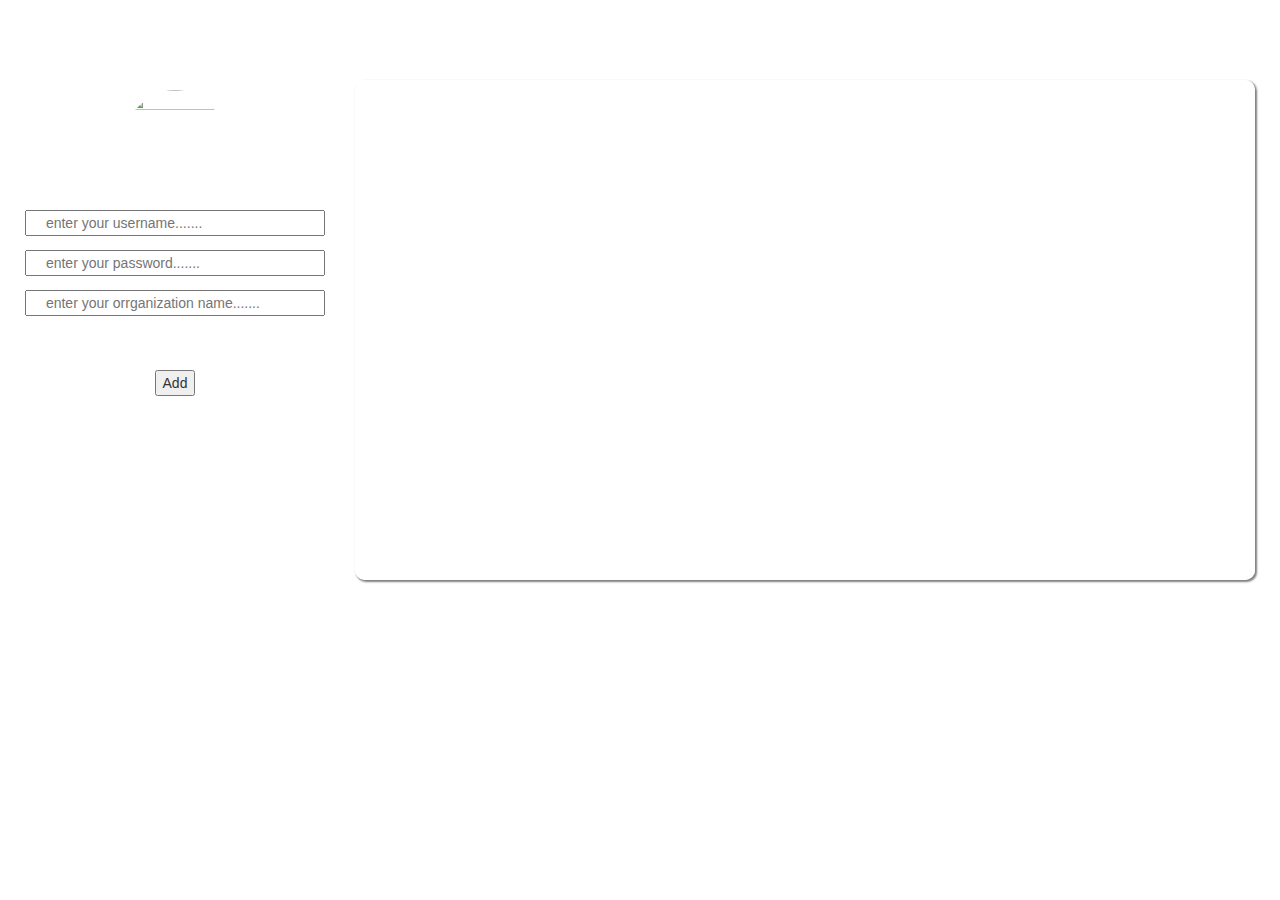
==== addOrganization.html @ a2adce84 "Add files via upload" ====
<!DOCTYPE html>
<html>
<head>
	<title>New Organization</title>
	<link rel="stylesheet" type="text/css" href="addOrganization.css">
	<meta name="viewport" content="width=device-width, initial-scale=1">
    <link rel="stylesheet" href="https://maxcdn.bootstrapcdn.com/bootstrap/3.3.7/css/bootstrap.min.css">
    <script src="https://ajax.googleapis.com/ajax/libs/jquery/3.3.1/jquery.min.js"></script>
    <script src="https://maxcdn.bootstrapcdn.com/bootstrap/3.3.7/js/bootstrap.min.js"></script>
    <script>
            window.onload = function () 
            {
                var fileupload = document.getElementById("FileUpload1");
                var filePath = document.getElementById("spnFilePath");
                var image = document.getElementById("driverImage");
                image.onclick = function () 
                {
                    fileupload.click();
                };
                fileupload.onchange = function () 
                {
                    var fileName = fileupload.value.split('\\')[fileupload.value.split('\\').length - 1];
                    var x = document.createElement("IMG");

                    if (input.files && input.files[0]) 
                    {
                        var reader = new FileReader();

                        reader.onload = function (e) 
                        {
                            $('#img')
                            .attr('src', e.target.result)
                            .width(150)
                            .height(200);
                        };

                        reader.readAsDataURL(input.files[0]);
                    }
                };
            };
       </script>
</head>
<body>
	<center>
            <div style="display:inline-flex; margin-top: 70px;">
                <div style="display: block;">
                	<div id="info"> 
                		<br>
                		<center>
                			<img class="img-responsive" src="images/orgImage.png" height="100px" width="100px" id="driverImage" style="border-radius: 50%; cursor: pointer;">
                            <span id="spnFilePath"></span>
                            <input type="image" id="FileUpload1" style="display: none" />
                			<br>
                			<div style="width: 300px;">
								<input type="text" id="username" placeholder=" enter your username......." onclick="user()" 
									class="col-xs-12">
								<br><br>
								<input type="password" id="password" placeholder=" enter your password......." onclick="pass()" 
									class="col-xs-12">
								<br><br>
								<input type="text" id="organizationname" placeholder=" enter your orrganization name......." onclick="user()" 	class="col-xs-12">
								<br><br><br>
							</div>
                		</center>                       
            		</div>
            			<br>
            			<input type="button" value="Add">
        		</div>
        		<div style="height: 500px; width: 900px; margin-left: 30px; border: 2px solid white; border-radius:10px;box-shadow: 1.5px 1.5px 2px grey; text-align: center; box-shadow: 1.5px 1.5px 2px grey; border-radius:10px; margin-top: 70px; color:white; margin-top: 10px; overflow-y: auto; scroll-behavior: smooth;">
               	</div>
    		</div>
    </center>
</body>
</html>
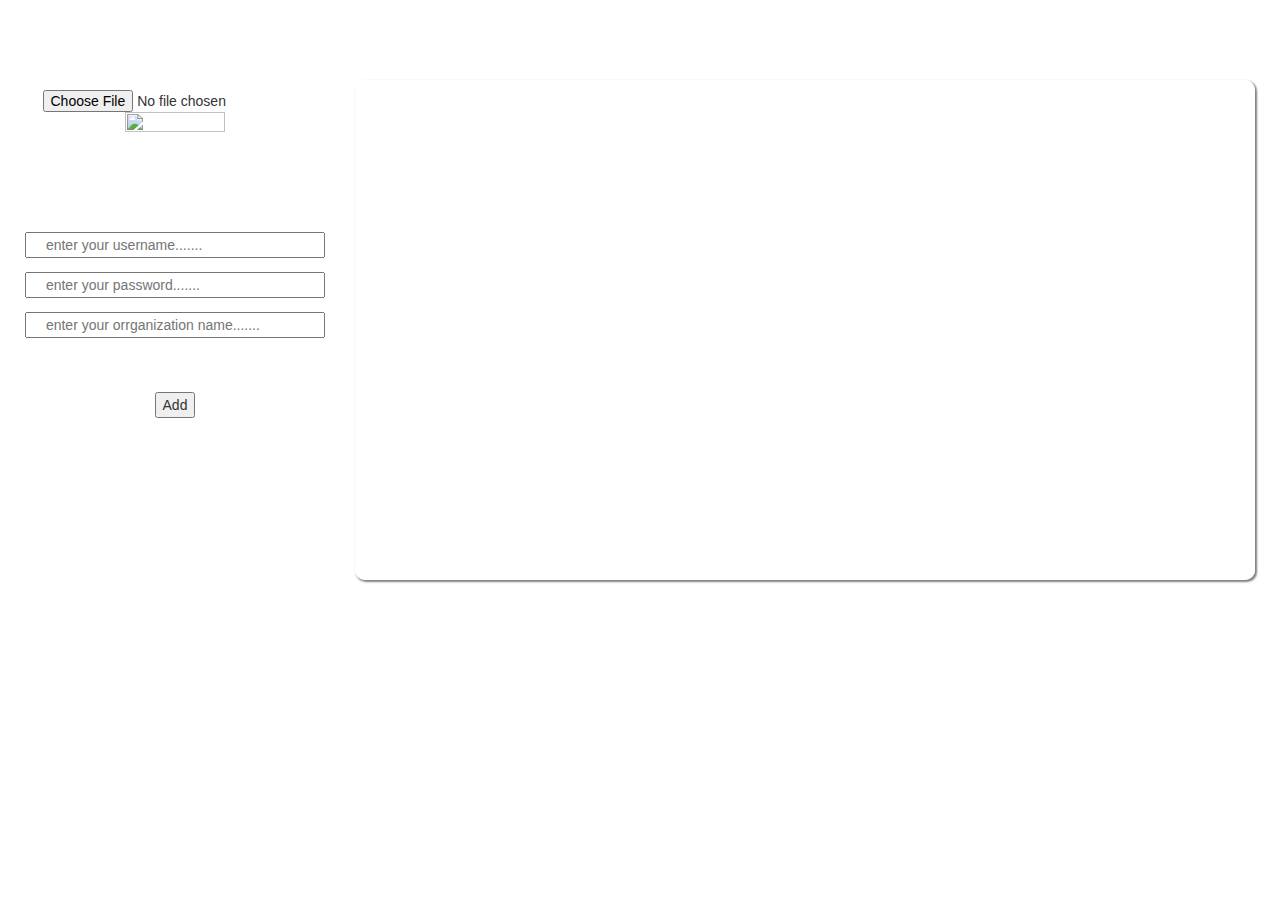
==== commit df39e976: "Add files via upload" ====
--- a/addOrganization.html
+++ b/addOrganization.html
@@ -7,68 +7,41 @@
     <link rel="stylesheet" href="https://maxcdn.bootstrapcdn.com/bootstrap/3.3.7/css/bootstrap.min.css">
     <script src="https://ajax.googleapis.com/ajax/libs/jquery/3.3.1/jquery.min.js"></script>
     <script src="https://maxcdn.bootstrapcdn.com/bootstrap/3.3.7/js/bootstrap.min.js"></script>
-    <script>
-            window.onload = function () 
-            {
-                var fileupload = document.getElementById("FileUpload1");
-                var filePath = document.getElementById("spnFilePath");
-                var image = document.getElementById("driverImage");
-                image.onclick = function () 
-                {
-                    fileupload.click();
-                };
-                fileupload.onchange = function () 
-                {
-                    var fileName = fileupload.value.split('\\')[fileupload.value.split('\\').length - 1];
-                    var x = document.createElement("IMG");
-
-                    if (input.files && input.files[0]) 
-                    {
-                        var reader = new FileReader();
-
-                        reader.onload = function (e) 
-                        {
-                            $('#img')
-                            .attr('src', e.target.result)
-                            .width(150)
-                            .height(200);
-                        };
-
-                        reader.readAsDataURL(input.files[0]);
-                    }
-                };
-            };
-       </script>
 </head>
-<body>
+    <script src="https://www.gstatic.com/firebasejs/5.0.2/firebase.js"></script>
+    <script src="addOrganization.js"></script>
+    <script async defer src="https://maps.googleapis.com/maps/api/js?key=AIzaSyAlffdIctRJkGHINS3tMZ3pAbwZN4trFBw&callback=myMap"></script>
+<body onload="myFunction()">
 	<center>
             <div style="display:inline-flex; margin-top: 70px;">
                 <div style="display: block;">
                 	<div id="info"> 
                 		<br>
                 		<center>
-                			<img class="img-responsive" src="images/orgImage.png" height="100px" width="100px" id="driverImage" style="border-radius: 50%; cursor: pointer;">
-                            <span id="spnFilePath"></span>
-                            <input type="image" id="FileUpload1" style="display: none" />
+                            <input type="file" id="FileUpload1"/>
+                			<img class="img-responsive" src="images/orgImage.png" height="100px" width="100px" id="OrgImage">
                 			<br>
                 			<div style="width: 300px;">
-								<input type="text" id="username" placeholder=" enter your username......." onclick="user()" 
-									class="col-xs-12">
+								<input type="text" id="username" placeholder=" enter your username......."  
+									class="col-xs-12" onclick="text_check()">
 								<br><br>
-								<input type="password" id="password" placeholder=" enter your password......." onclick="pass()" 
-									class="col-xs-12">
+								<input type="password" id="password" placeholder=" enter your password......."  
+									class="col-xs-12" onclick="pass_check()">
 								<br><br>
-								<input type="text" id="organizationname" placeholder=" enter your orrganization name......." onclick="user()" 	class="col-xs-12">
+								<input type="text" id="organizationName" placeholder=" enter your orrganization name......."  	class="col-xs-12" onclick="orgname_check()">
 								<br><br><br>
 							</div>
                 		</center>                       
             		</div>
             			<br>
-            			<input type="button" value="Add">
+            			<input type="button" value="Add" id="addOrg" onclick="addOrg()">
         		</div>
-        		<div style="height: 500px; width: 900px; margin-left: 30px; border: 2px solid white; border-radius:10px;box-shadow: 1.5px 1.5px 2px grey; text-align: center; box-shadow: 1.5px 1.5px 2px grey; border-radius:10px; margin-top: 70px; color:white; margin-top: 10px; overflow-y: auto; scroll-behavior: smooth;">
+        		<div style="height: 500px; width: 900px; margin-left: 30px; border: 2px solid white; border-radius:10px;box-shadow: 1.5px 1.5px 2px grey; text-align: center; box-shadow: 1.5px 1.5px 2px grey; border-radius:10px; margin-top: 70px; color:white; margin-top: 10px; overflow-y: auto; scroll-behavior: smooth;" id="map">
                	</div>
     		</div>
     </center>
+    <!-- the popup alert -->
+    <div id="blur"></div>
+    <div id='sh'></div>
 </body>
 </html>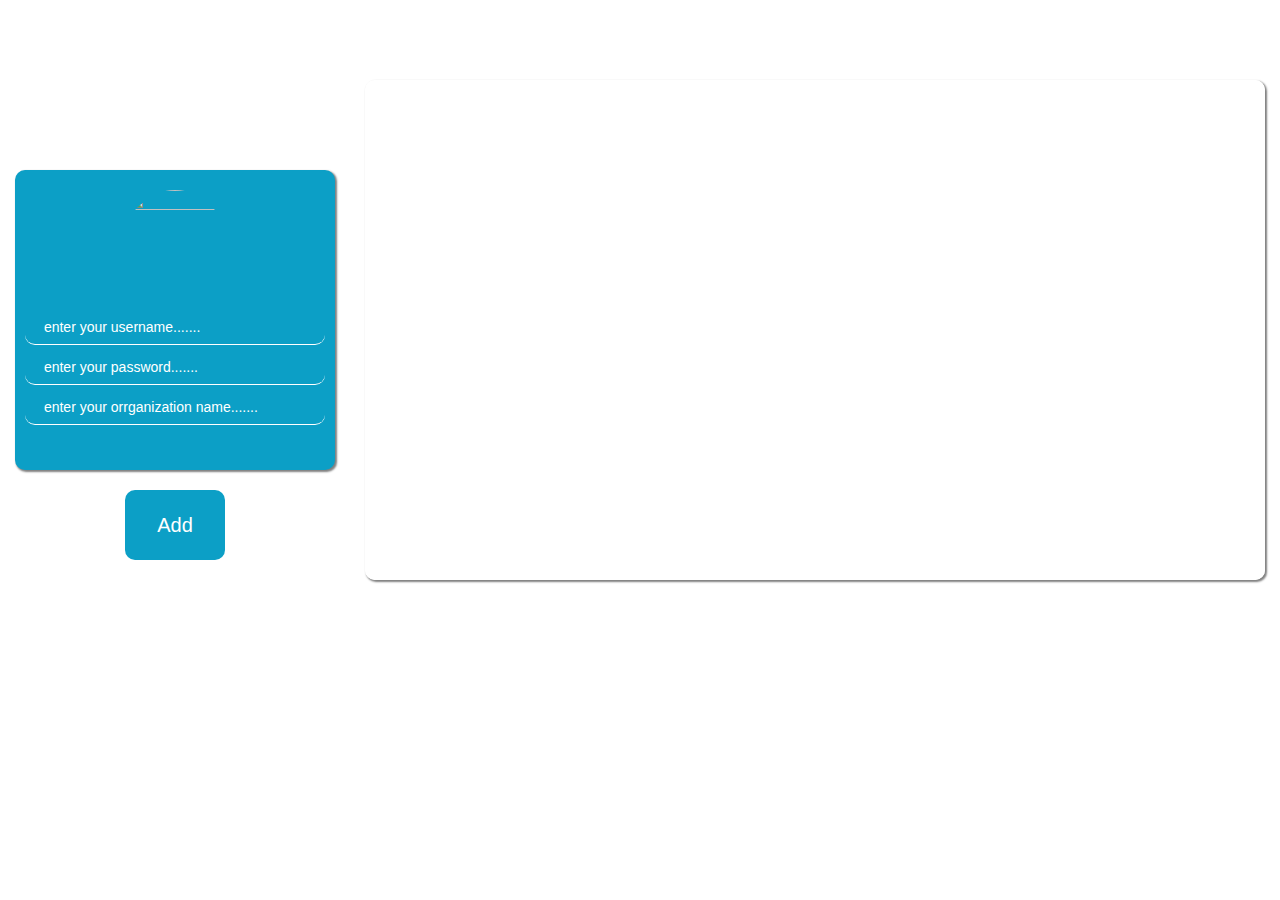
==== commit aadcf31e: "Add files via upload" ====
--- a/addOrganization.html
+++ b/addOrganization.html
@@ -7,41 +7,68 @@
     <link rel="stylesheet" href="https://maxcdn.bootstrapcdn.com/bootstrap/3.3.7/css/bootstrap.min.css">
     <script src="https://ajax.googleapis.com/ajax/libs/jquery/3.3.1/jquery.min.js"></script>
     <script src="https://maxcdn.bootstrapcdn.com/bootstrap/3.3.7/js/bootstrap.min.js"></script>
+    <script>
+            window.onload = function () 
+            {
+                var fileupload = document.getElementById("FileUpload1");
+                var filePath = document.getElementById("spnFilePath");
+                var image = document.getElementById("driverImage");
+                image.onclick = function () 
+                {
+                    fileupload.click();
+                };
+                fileupload.onchange = function () 
+                {
+                    var fileName = fileupload.value.split('\\')[fileupload.value.split('\\').length - 1];
+                    var x = document.createElement("IMG");
+
+                    if (input.files && input.files[0]) 
+                    {
+                        var reader = new FileReader();
+
+                        reader.onload = function (e) 
+                        {
+                            $('#img')
+                            .attr('src', e.target.result)
+                            .width(150)
+                            .height(200);
+                        };
+
+                        reader.readAsDataURL(input.files[0]);
+                    }
+                };
+            };
+       </script>
 </head>
-    <script src="https://www.gstatic.com/firebasejs/5.0.2/firebase.js"></script>
-    <script src="addOrganization.js"></script>
-    <script async defer src="https://maps.googleapis.com/maps/api/js?key=AIzaSyAlffdIctRJkGHINS3tMZ3pAbwZN4trFBw&callback=myMap"></script>
-<body onload="myFunction()">
+<body>
 	<center>
             <div style="display:inline-flex; margin-top: 70px;">
                 <div style="display: block;">
                 	<div id="info"> 
                 		<br>
                 		<center>
-                            <input type="file" id="FileUpload1"/>
-                			<img class="img-responsive" src="images/orgImage.png" height="100px" width="100px" id="OrgImage">
+                			<img class="img-responsive" src="images/orgImage.png" height="100px" width="100px" id="driverImage" style="border-radius: 50%; cursor: pointer;">
+                            <span id="spnFilePath"></span>
+                            <input type="image" id="FileUpload1" style="display: none" />
                 			<br>
                 			<div style="width: 300px;">
-								<input type="text" id="username" placeholder=" enter your username......."  
-									class="col-xs-12" onclick="text_check()">
+								<input type="text" id="username" placeholder=" enter your username......." onclick="user()" 
+									class="col-xs-12">
 								<br><br>
-								<input type="password" id="password" placeholder=" enter your password......."  
-									class="col-xs-12" onclick="pass_check()">
+								<input type="password" id="password" placeholder=" enter your password......." onclick="pass()" 
+									class="col-xs-12">
 								<br><br>
-								<input type="text" id="organizationName" placeholder=" enter your orrganization name......."  	class="col-xs-12" onclick="orgname_check()">
+								<input type="text" id="organizationname" placeholder=" enter your orrganization name......." onclick="user()" 	class="col-xs-12">
 								<br><br><br>
 							</div>
                 		</center>                       
             		</div>
             			<br>
-            			<input type="button" value="Add" id="addOrg" onclick="addOrg()">
+            			<input type="button" value="Add">
         		</div>
-        		<div style="height: 500px; width: 900px; margin-left: 30px; border: 2px solid white; border-radius:10px;box-shadow: 1.5px 1.5px 2px grey; text-align: center; box-shadow: 1.5px 1.5px 2px grey; border-radius:10px; margin-top: 70px; color:white; margin-top: 10px; overflow-y: auto; scroll-behavior: smooth;" id="map">
+        		<div style="height: 500px; width: 900px; margin-left: 30px; border: 2px solid white; border-radius:10px;box-shadow: 1.5px 1.5px 2px grey; text-align: center; box-shadow: 1.5px 1.5px 2px grey; border-radius:10px; margin-top: 70px; color:white; margin-top: 10px; overflow-y: auto; scroll-behavior: smooth;">
                	</div>
     		</div>
     </center>
-    <!-- the popup alert -->
-    <div id="blur"></div>
-    <div id='sh'></div>
 </body>
 </html>--- a/addOrganization.css
+++ b/addOrganization.css
@@ -0,0 +1,56 @@
+body{
+    background-image: url("images/background.jpg");
+    background-repeat: no-repeat;
+    background-size: 100%;
+}
+#info{
+	height: 300px; 
+	width: 320px; 
+	text-align: center; 
+	color:black; 
+	margin-top: 100px;
+	background-color:#0c9fc6;
+	box-shadow: 1.5px 1.5px 2px grey; 
+	border-radius:10px;
+}
+input{
+		background: none;
+		font-size: 13px;
+        border-color: #0c9fc9; 
+        padding: 7px;
+        border-radius: 10px;
+		text-decoration-color: white;
+		border-top: none;
+		border-left: none;
+		border-right: none;
+		border-bottom: 1px solid white; 
+		background: none;
+}
+input[type=button]{
+	height: 70px; 
+	width: 100px; 
+	background-color: #0c9fc6; 
+	font-size: 20px;   
+	border: none; 
+	border-radius:10px; 
+	color:white;
+	cursor: pointer;
+}
+input[type=button].hover{
+	background-color: #82d1f8;
+    box-shadow: 0 10px 10px 0 rgba(0,0,0,0.24), 0 10px 10px 0 rgba(0,0,0,0.19);
+}
+::placeholder{
+    color: white;
+    opacity: 1; /* Firefox */
+}
+:-ms-input-placeholder{ /* Internet Explorer 10-11 */
+    color: white;
+}
+
+::-ms-input-placeholder{ /* Microsoft Edge */
+    color: white;
+}
+::-webkit-input-placeholder {
+	color: white;
+}